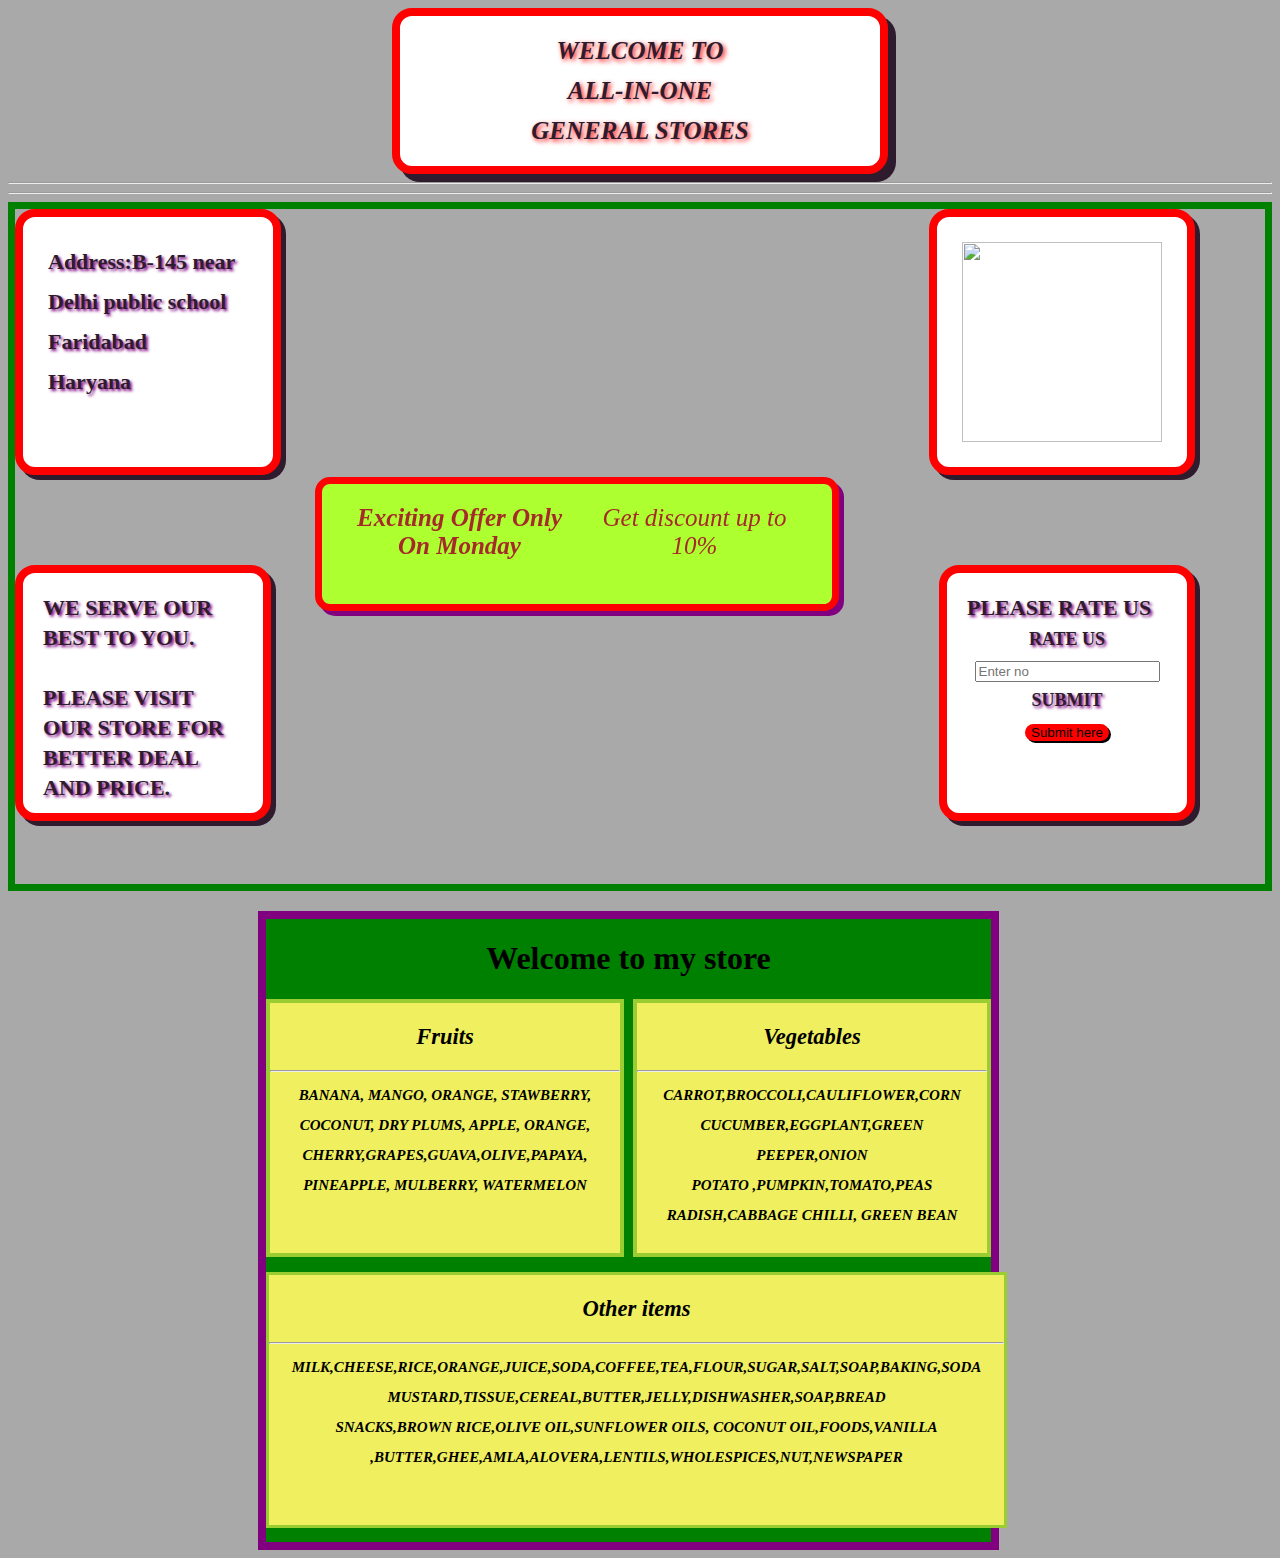
==== Assignment 3/index.html @ 7b002137 "added Assignment 3" ====
<!DOCTYPE html>
<html lang="en">

<head>
    <meta charset="UTF-8">
    <meta http-equiv="X-UA-Compatible" content="IE=edge">
    <meta name="viewport" content="width=device-width, initial-scale=1.0">
    <title>Document</title>
    <link rel="stylesheet" href="style.css">
</head>

<body>
    <div>
        <div class="box">
            WELCOME TO<br>
            ALL-IN-ONE<br>
            GENERAL STORES
        </div>
    </div>
    <hr>
    <hr>
    <div class="outerBox">
        <div>
            <div class="flexd left-flexd">
                Address:B-145 near<br>
                Delhi public school<br>
                Faridabad<br>
                Haryana<br>
            </div>
            <div class="flexd right-flexd marginRight">
                <img src="https://envato-shoebox-0.imgix.net/3185/95d3-3187-4172-ac50-a4d1af6938d8/WM2A5957.jpg?auto=compress%2Cformat&fit=max&mark=https%3A%2F%2Felements-assets.envato.com%2Fstatic%2Fwatermark2.png&markalign=center%2Cmiddle&markalpha=18&w=1400&s=ea5a7a35b565683a54c01a461826feea"
                    width="200" height="200">
            </div>
        </div>
        <br>
        <div class="hack">
            <div class="section">
                <div class="left-flexd"><b>Exciting Offer Only On Monday</b></div>
                <div class="right-flexd">Get discount up to 10%</div>

            </div>
        </div>
        <div style="margin-top: 60px;">
            <div class="left-flexd margin90PX">
                WE SERVE OUR BEST TO YOU.<br><br>
                PLEASE VISIT OUR STORE FOR<br>
                BETTER DEAL AND PRICE.
            </div>
            <div class="right-flexd margin90PX marginRight">
                <b>PLEASE RATE US</b>
                <form>
                    <font size="4">RATE US</font>
                    <input type="text" placeholder="Enter no">
                    <font size="4">SUBMIT</font><br>
                    <button type="submit">Submit here</button>
                </form>

            </div>
        </div>
    </div>

    <div class="boxes">
        <h1 class="txtAlgn"> Welcome to my store</h1>
        <div class="box1">
            <div class="box2 left-flexd">
            <h2 class="txtAlgn">Fruits</h2>
            <hr>
                BANANA, MANGO, ORANGE, STAWBERRY, COCONUT,
                DRY PLUMS, APPLE, ORANGE, CHERRY,GRAPES,GUAVA,OLIVE,PAPAYA,
                PINEAPPLE, MULBERRY, WATERMELON
            </div>
                <div class="box2 right-flexd">
                <h2 class="txtAlgn">Vegetables</h2>
                    <hr>
                    CARROT,BROCCOLI,CAULIFLOWER,CORN
                    CUCUMBER,EGGPLANT,GREEN<br>
                    PEEPER,ONION<br>
                    
                    POTATO ,PUMPKIN,TOMATO,PEAS
                    RADISH,CABBAGE CHILLI, GREEN BEAN
                </div>
        </div>
            <div class="box3">
                <h2 class="txtAlgn">Other items</h2>
                <hr>
                <div class="box4">
                    MILK,CHEESE,RICE,ORANGE,JUICE,SODA,COFFEE,TEA,FLOUR,SUGAR,SALT,SOAP,BAKING,SODA<br>
                    MUSTARD,TISSUE,CEREAL,BUTTER,JELLY,DISHWASHER,SOAP,BREAD<br>
                    SNACKS,BROWN RICE,OLIVE OIL,SUNFLOWER OILS, COCONUT OIL,FOODS,VANILLA<br>
                    ,BUTTER,GHEE,AMLA,ALOVERA,LENTILS,WHOLESPICES,NUT,NEWSPAPER
                </div>
            </div>

    </div>
</body>

</html>
---- Assignment 3/style.css ----
body{
    background-color: darkgray;
}
.box{
    width: 450px;
    height: 120px;
    background-color: white;
    border: 8px solid red;
    border-radius: 20px;
    color: rgb(46 27 46);
    line-height: 40px;
    padding: 15px;
    font-weight: bold;
    font-size: 25px;
    font-style: italic;
    text-align: center;
    margin: auto;
    box-shadow: 8px 8px;
    text-shadow: 2px 2px 5px red;
}
.flexd{
    width:200px;
    height:200px;
    background-color: white;
    border: 8px solid red;
    border-radius: 20px;
    color: rgb(46 27 46);
    font-size:22px;
    font-weight: bolder;
    padding:25px;
    line-height: 40px;
    box-shadow: 5px 5px;
    text-shadow: 2px 2px 3px purple;
}
.left-flexd {
    float: left;
    clear: left;
}


.right-flexd{
    float: right;
    clear: right;
}

.margin90PX{
    margin-top: 90px;
    width:200px;
    height:200px;
    background-color: white;
    border: 8px solid red;
    border-radius: 20px;
    color:rgb(46 27 46);
    font-size:22px;
    font-weight: bolder;
    padding: 20px;
    line-height:30px ;
    box-shadow: 5px 5px;
    text-shadow: 2px 2px 3px purple;
}
.hack{
    margin-top: 250px;
    margin-left: 300px;
    border: 7px solid red;
    background-color: greenyellow;
    width: 470px;
    height:80px;
    border-radius: 15px;
    box-shadow: 5px 5px #81007f ;
    position: fixed;
    text-align: center;
    padding:20px;


}

form{
    text-align: center;
    
}
.section{
    color:brown;
    font-size: 25px;
    font-style: italic;
    display: inline;

}

button{
      border:none;
      border-radius: 50px;
     background-color:red;
     box-shadow: black 2px 2px;
}

.section  div{
    width: 50%;
}
.outerBox{
    border:7px solid green;
    height: 675px;

}
.boxes{
    border:8px solid purple;
    background-color: green;
    margin-left:250px;
    margin-right: 250px;
    height: 623px;
    width: 725px;
    margin-top: 20px
}
.box2{
    width:350px;
    height: 250px;;
    border:4px solid yellowgreen;
    background-color:#efef5f;
    font-size: 15px;
    font-style: italic;
    font-weight: bold;
    line-height: 30px;
    text-align: center;


 


}
.txtAlgn{
    text-align: center;
}
.box1{
    display: flow-root;
}

.box3{
    width: 735px;
    margin-top: 15px;
    height: 250px;
    border:3px solid yellowgreen;
    background-color:#efef5f;
    font-size: 15px;
    font-style: italic;
    font-weight: bold;
    line-height: 30px;
    text-align: center;
}

.marginRight{
    margin-right: 70px;
}
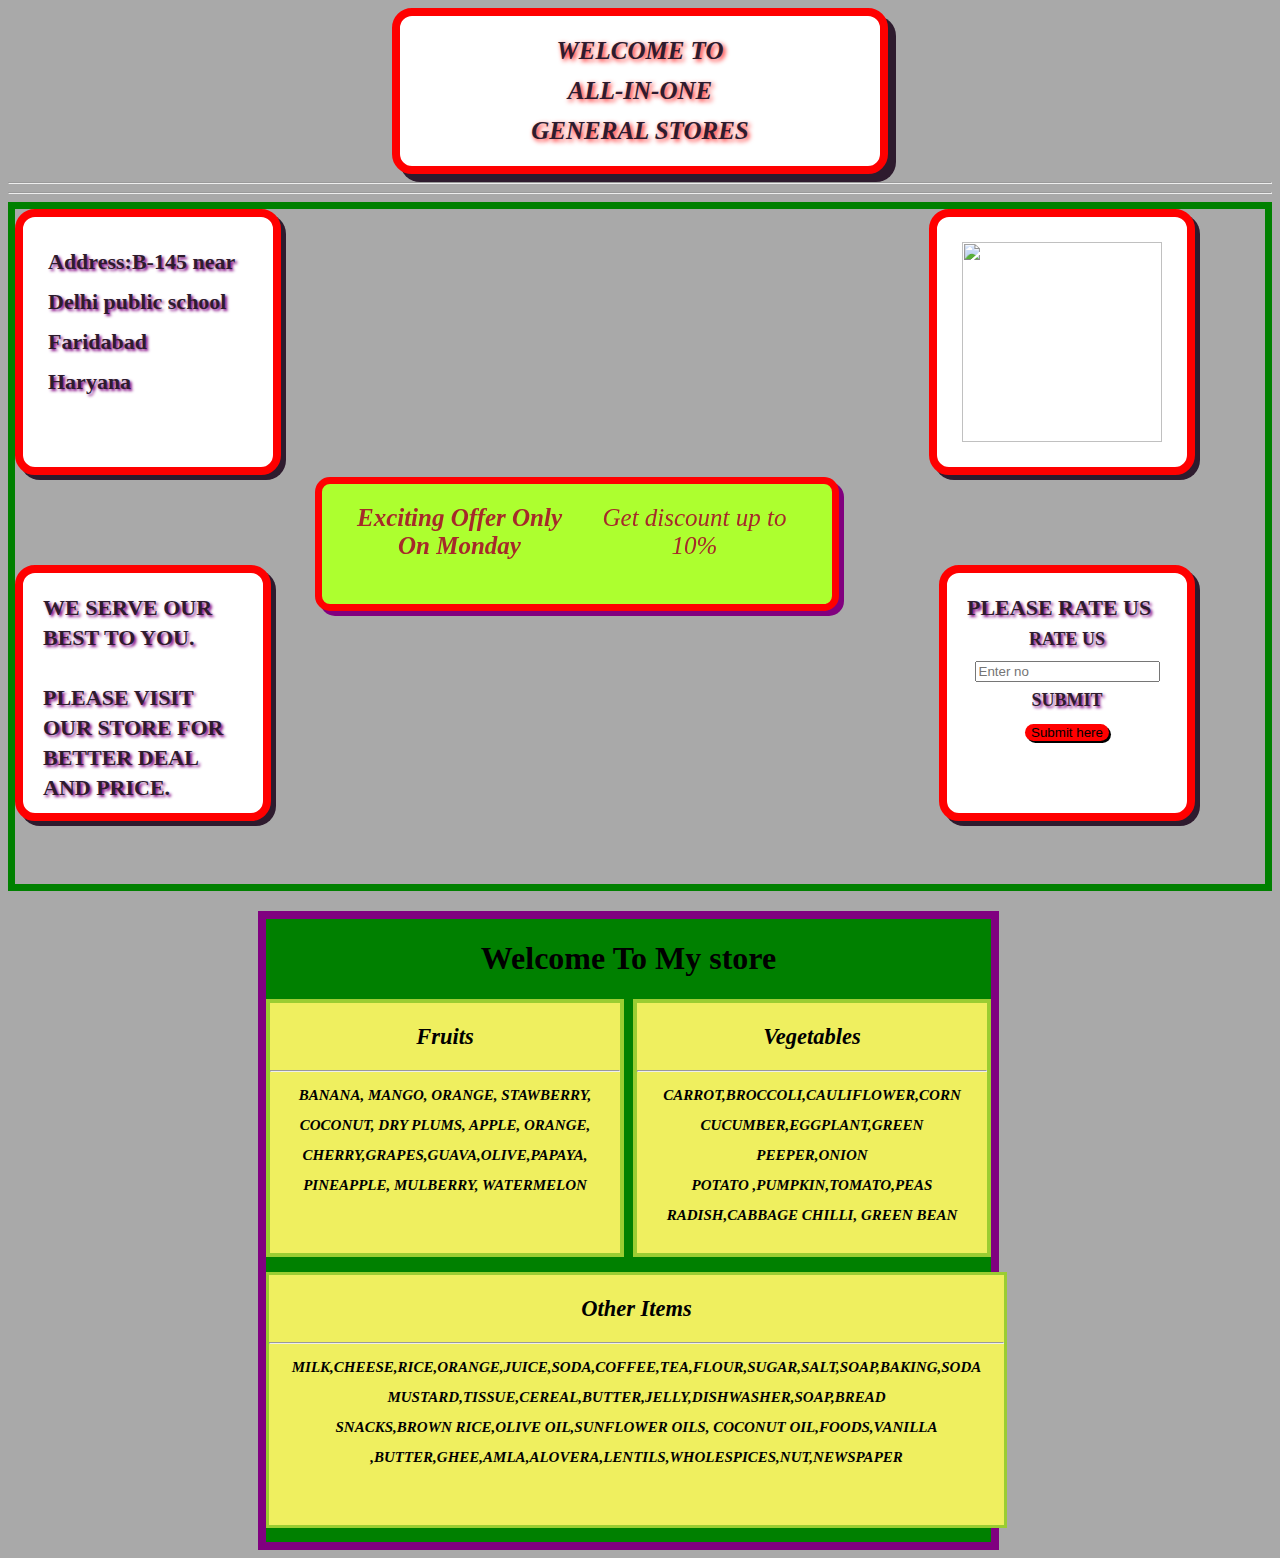
==== commit 49e9df50: "modified assignment 3" ====
--- a/Assignment 3/index.html
+++ b/Assignment 3/index.html
@@ -60,7 +60,7 @@
     </div>
 
     <div class="boxes">
-        <h1 class="txtAlgn"> Welcome to my store</h1>
+        <h1 class="txtAlgn"> Welcome To My store</h1>
         <div class="box1">
             <div class="box2 left-flexd">
             <h2 class="txtAlgn">Fruits</h2>
@@ -81,7 +81,7 @@
                 </div>
         </div>
             <div class="box3">
-                <h2 class="txtAlgn">Other items</h2>
+                <h2 class="txtAlgn">Other Items</h2>
                 <hr>
                 <div class="box4">
                     MILK,CHEESE,RICE,ORANGE,JUICE,SODA,COFFEE,TEA,FLOUR,SUGAR,SALT,SOAP,BAKING,SODA<br>
--- a/Assignment 3/style.css
+++ b/Assignment 3/style.css
@@ -128,6 +128,8 @@
 }
 .txtAlgn{
     text-align: center;
+    font-weight:bold;
+    
 }
 .box1{
     display: flow-root;
